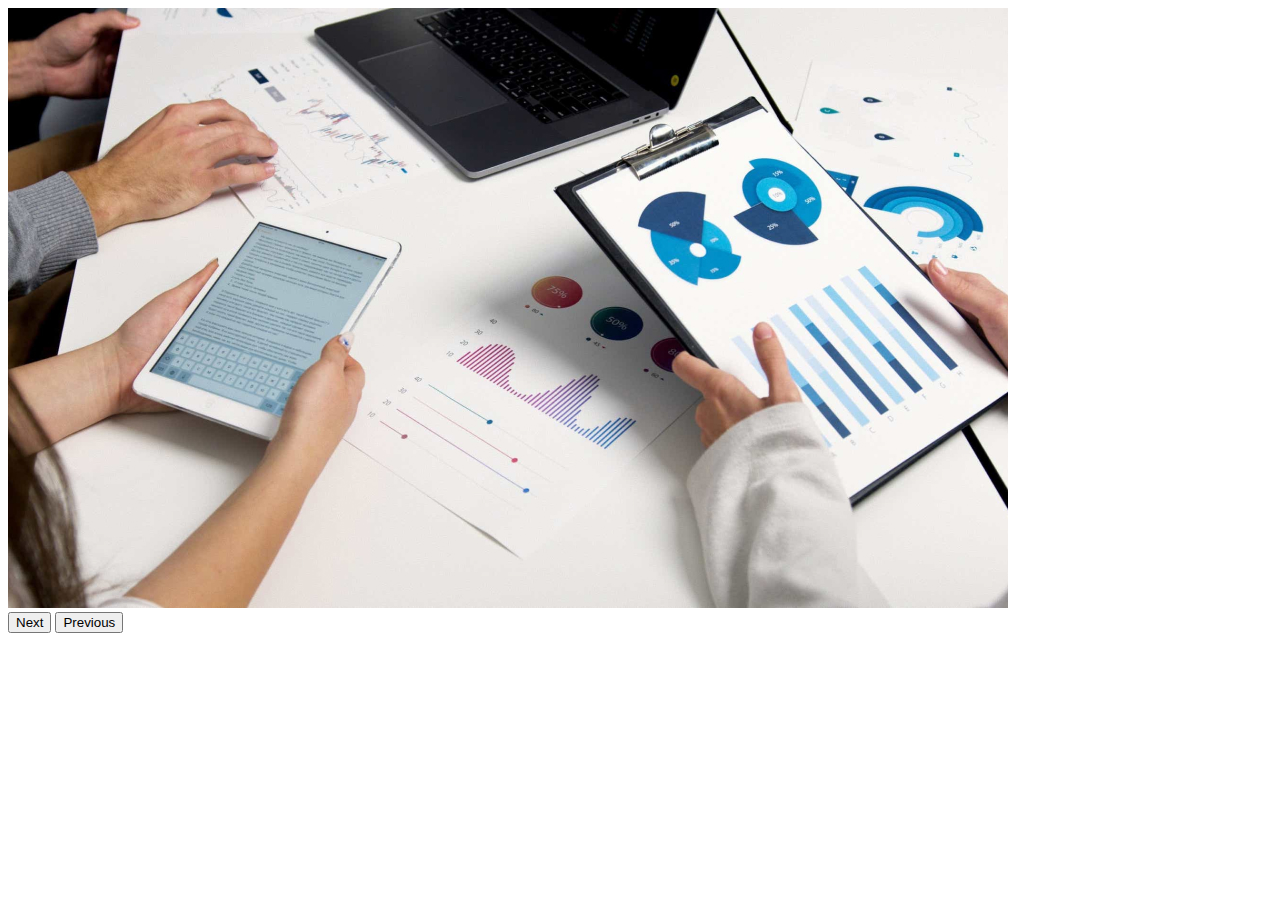
==== HW - 16 Slider/index.html @ 26db3a2c "Renew names" ====
<!DOCTYPE html>
<html lang="en">
<head>
    <meta charset="UTF-8">
    <meta http-equiv="X-UA-Compatible" content="IE=edge">
    <meta name="viewport" content="width=device-width, initial-scale=1.0">
    <title>ДЗ 16. Slider</title>
    <link rel="stylesheet" href="all.css">
    <script src="script.js" defer></script>
</head>
<body>
    <div id="carusel">
        <div class="carusel-inner">
            <div class="carusel-item active">
                <img src="./img/Publication-1.jpg" alt="First slide">
            </div>
            <div class="carusel-item">
                <img src="./img/Publication-2.jpg" alt="Second slide">
            </div>
            <div class="carusel-item">
                <img src="./img/Publication-3.jpg" alt="Therd slide">
            </div>
        </div>
        <button id="carusel-button-next" type="button">Next</button>
        <button id="carusel-button-prev">Previous</button>
    </div>
</body>
</html>
---- HW - 16 Slider/all.css ----
.carusel-item {
    display: none;
}
.active {
    display: inline-block
}
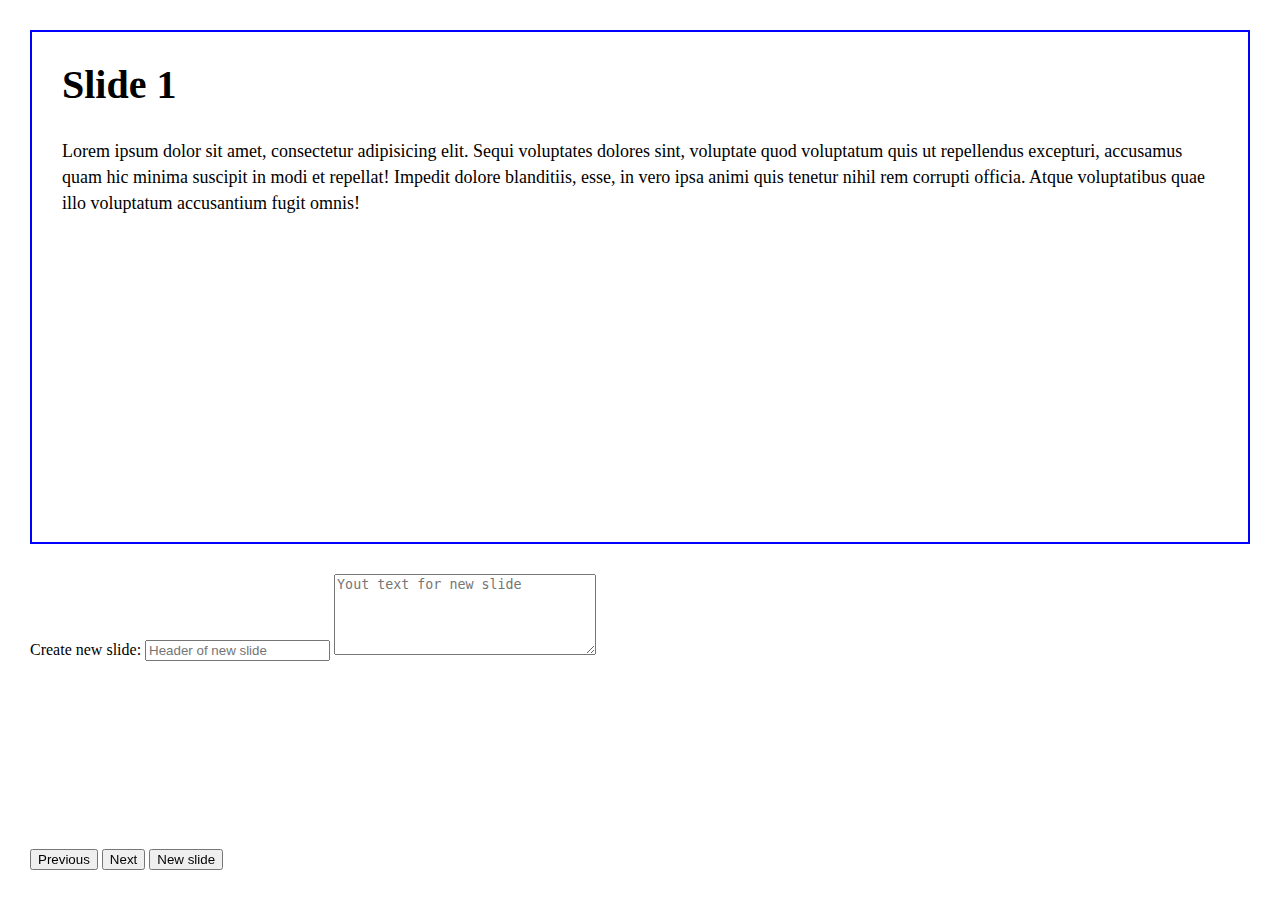
==== commit a0664714: "Begin HW-16" ====
--- a/HW - 16 Slider/index.html
+++ b/HW - 16 Slider/index.html
@@ -9,20 +9,36 @@
     <script src="script.js" defer></script>
 </head>
 <body>
-    <div id="carusel">
+    <div id="carusel" class="carusel">
         <div class="carusel-inner">
             <div class="carusel-item active">
-                <img src="./img/Publication-1.jpg" alt="First slide">
+                <h1>Slide 1</h1>
+                <p>Lorem ipsum dolor sit amet, consectetur adipisicing elit. Sequi voluptates dolores sint, voluptate quod voluptatum quis ut repellendus excepturi, accusamus quam hic minima suscipit in modi et repellat! Impedit dolore blanditiis, esse, in vero ipsa animi quis tenetur nihil rem corrupti officia. Atque voluptatibus quae illo voluptatum accusantium fugit omnis!</p>
             </div>
             <div class="carusel-item">
-                <img src="./img/Publication-2.jpg" alt="Second slide">
+                <h1>Slide 2</h1>
+                <p>Lorem ipsum, dolor sit amet consectetur adipisicing elit. Animi quia exercitationem voluptatibus natus sint, praesentium distinctio, impedit velit perferendis porro eum qui placeat voluptates earum provident iste fugiat voluptatum veniam.</p>
             </div>
             <div class="carusel-item">
-                <img src="./img/Publication-3.jpg" alt="Therd slide">
+                <h1>Slide 3</h1>
+                <p>Lorem, ipsum dolor sit amet consectetur adipisicing elit. Impedit deleniti, sed saepe quas quibusdam numquam id commodi facilis vitae, aspernatur laudantium, velit asperiores quae rem similique nostrum. Molestiae repudiandae recusandae dolorem quae! Odit in sequi eum saepe laudantium nesciunt? Officiis?</p>
             </div>
         </div>
-        <button id="carusel-button-next" type="button">Next</button>
-        <button id="carusel-button-prev">Previous</button>
+        <div class="carusel-button-box">
+            <button id="carusel-button-prev">Previous</button>
+            <button id="carusel-button-next" type="button">Next</button>
+            <button id="carusel-button-new-sliade">New slide</button>
+        </div>
+        <!-- <form class="form">
+            <label for="quantity">Количество (от 1 до 5):</label>
+            <input type="number" id="quantity" name="quantity" min="1" max="5">
+            <input type="submit" value="Open">
+           </form> -->
+        <div class="carusel-input-box">
+            <label for="carusel-input-header">Create new slide:</label>
+            <input type="text" id="carusel-input-header" placeholder="Header of new slide">
+            <textarea name="text" id="carusel-input-text" placeholder="Yout text for new slide" cols="30" rows="5"></textarea>
+        </div>
     </div>
 </body>
 </html>--- a/HW - 16 Slider/all.css
+++ b/HW - 16 Slider/all.css
@@ -1,6 +1,41 @@
+body {
+    margin: 0;
+}
+.carusel {
+    margin: 30px;
+    height: 80vh;
+    position: relative;
+}
+.carusel-inner {
+    padding: 30px;
+    font-size: 18px;
+    line-height: 26px;
+    border: 2px solid;
+    border-color: blue;
+    height: 50vh;
+    margin-bottom: 30px;
+}
+h1 {
+    margin: 0 0 30px;
+    font-size: 40px;
+    line-height: 46px;
+}
 .carusel-item {
     display: none;
 }
 .active {
     display: inline-block
+}
+.carusel-button-box {
+    content: '';
+    position: fixed;
+    bottom: 30px;
+    left: 30px;
+}
+.form {
+    display: inline-block;
+}
+.carusel-input-box{
+    display: inline-block;
+    
 }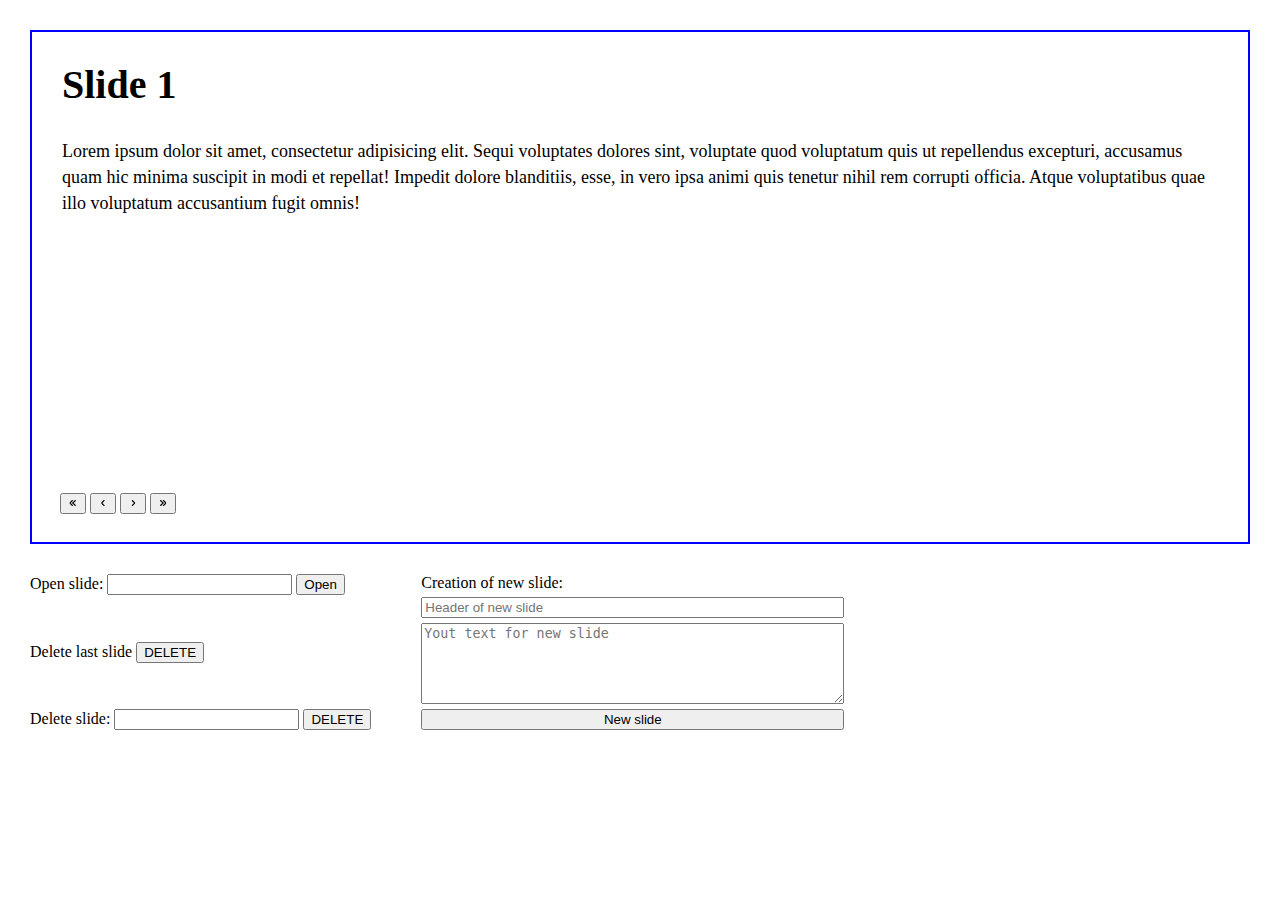
==== commit db728254: "Last changes" ====
--- a/HW - 16 Slider/index.html
+++ b/HW - 16 Slider/index.html
@@ -10,34 +10,59 @@
 </head>
 <body>
     <div id="carusel" class="carusel">
-        <div class="carusel-inner">
-            <div class="carusel-item active">
-                <h1>Slide 1</h1>
-                <p>Lorem ipsum dolor sit amet, consectetur adipisicing elit. Sequi voluptates dolores sint, voluptate quod voluptatum quis ut repellendus excepturi, accusamus quam hic minima suscipit in modi et repellat! Impedit dolore blanditiis, esse, in vero ipsa animi quis tenetur nihil rem corrupti officia. Atque voluptatibus quae illo voluptatum accusantium fugit omnis!</p>
+        <div class="carusel-block">
+            <div class="carusel-inner">
+                <div class="carusel-item active">
+                    <h1>Slide 1</h1>
+                    <p>Lorem ipsum dolor sit amet, consectetur adipisicing elit. Sequi voluptates dolores sint, voluptate quod voluptatum quis ut repellendus excepturi, accusamus quam hic minima suscipit in modi et repellat! Impedit dolore blanditiis, esse, in vero ipsa animi quis tenetur nihil rem corrupti officia. Atque voluptatibus quae illo voluptatum accusantium fugit omnis!</p>
+                </div>
+                <div class="carusel-item">
+                    <h1>Slide 2</h1>
+                    <p>Lorem ipsum, dolor sit amet consectetur adipisicing elit. Animi quia exercitationem voluptatibus natus sint, praesentium distinctio, impedit velit perferendis porro eum qui placeat voluptates earum provident iste fugiat voluptatum veniam.</p>
+                </div>
+                <div class="carusel-item">
+                    <h1>Slide 3</h1>
+                    <p>Lorem, ipsum dolor sit amet consectetur adipisicing elit. Impedit deleniti, sed saepe quas quibusdam numquam id commodi facilis vitae, aspernatur laudantium, velit asperiores quae rem similique nostrum. Molestiae repudiandae recusandae dolorem quae! Odit in sequi eum saepe laudantium nesciunt? Officiis?</p>
+                </div>
             </div>
-            <div class="carusel-item">
-                <h1>Slide 2</h1>
-                <p>Lorem ipsum, dolor sit amet consectetur adipisicing elit. Animi quia exercitationem voluptatibus natus sint, praesentium distinctio, impedit velit perferendis porro eum qui placeat voluptates earum provident iste fugiat voluptatum veniam.</p>
-            </div>
-            <div class="carusel-item">
-                <h1>Slide 3</h1>
-                <p>Lorem, ipsum dolor sit amet consectetur adipisicing elit. Impedit deleniti, sed saepe quas quibusdam numquam id commodi facilis vitae, aspernatur laudantium, velit asperiores quae rem similique nostrum. Molestiae repudiandae recusandae dolorem quae! Odit in sequi eum saepe laudantium nesciunt? Officiis?</p>
+            <div class="carusel-button-box">
+                <button id="carusel-button-first-slide">
+                    <img class="img-svg" src="svg/free-icon-font-angle-double-small-left-3916821.png" alt="">
+                </button>
+                <button id="carusel-button-prev">
+                    <img class="img-svg" src="svg/free-icon-font-angle-small-left-3916935.png" alt="">
+                </button>
+                <button id="carusel-button-next" type="button">
+                    <img class="img-svg" src="svg/free-icon-font-angle-small-right-3916929.png" alt="">
+                </button>
+                <button id="carusel-button-last-slide">
+                    <img class="img-svg" src="svg/free-icon-font-angle-double-small-right-3916826.png" alt="">
+                </button>
             </div>
         </div>
-        <div class="carusel-button-box">
-            <button id="carusel-button-prev">Previous</button>
-            <button id="carusel-button-next" type="button">Next</button>
-            <button id="carusel-button-new-sliade">New slide</button>
-        </div>
-        <!-- <form class="form">
-            <label for="quantity">Количество (от 1 до 5):</label>
-            <input type="number" id="quantity" name="quantity" min="1" max="5">
-            <input type="submit" value="Open">
-           </form> -->
-        <div class="carusel-input-box">
-            <label for="carusel-input-header">Create new slide:</label>
-            <input type="text" id="carusel-input-header" placeholder="Header of new slide">
-            <textarea name="text" id="carusel-input-text" placeholder="Yout text for new slide" cols="30" rows="5"></textarea>
+        <div class="carusel-control">
+            <div class="carusel-control-aside">
+                <div class="carusel-control-open-slide">
+                    <label for="carusel-control-open-slide-number">Open slide:</label>
+                    <input type="number" name="number" id="carusel-control-open-slide-number">
+                    <button type="submit">Open</button>
+                </div>
+                <div class="carusel-control-delete-last-slide">
+                    <label for="carusel-control-delete-last-slide-button" >Delete last slide</label>
+                    <button type="submit" id="carusel-control-delete-last-slide-button">DELETE</button>
+                </div>
+                <div class="carusel-control-delete-slide">
+                    <label for="carusel-control-delete-slide-number">Delete slide:</label>
+                    <input type="number" name="number" id="carusel-control-delete-slide-number">
+                    <button type="submit">DELETE</button>
+                </div>
+            </div>
+            <div class="carusel-input-box">
+                <label for="carusel-input-header">Creation of new slide:</label>
+                <input type="text" id="carusel-input-header" placeholder="Header of new slide">
+                <textarea name="text" id="carusel-input-text" placeholder="Yout text for new slide" cols="50" rows="5"></textarea>
+                <button id="carusel-button-new-sliade">New slide</button>
+            </div>
         </div>
     </div>
 </body>
--- a/HW - 16 Slider/all.css
+++ b/HW - 16 Slider/all.css
@@ -4,6 +4,8 @@
 .carusel {
     margin: 30px;
     height: 80vh;
+}
+.carusel-block {
     position: relative;
 }
 .carusel-inner {
@@ -14,6 +16,16 @@
     border-color: blue;
     height: 50vh;
     margin-bottom: 30px;
+}
+.carusel-button-box {
+    content: '';
+    position: absolute;
+    bottom: 30px;
+    left: 30px;
+}
+.img-svg {
+    height: 10px;
+    width: 10px;
 }
 h1 {
     margin: 0 0 30px;
@@ -26,16 +38,24 @@
 .active {
     display: inline-block
 }
-.carusel-button-box {
-    content: '';
-    position: fixed;
-    bottom: 30px;
-    left: 30px;
-}
 .form {
     display: inline-block;
 }
-.carusel-input-box{
-    display: inline-block;
-    
+
+
+.carusel-control {
+    display: flex;
+    gap: 50px;
+}
+.carusel-control-aside {
+    display: flex;
+    flex-direction: column;
+    justify-content: space-between;
+}
+
+
+.carusel-input-box {
+    display: flex;
+    flex-direction: column;
+    gap: 5px;
 }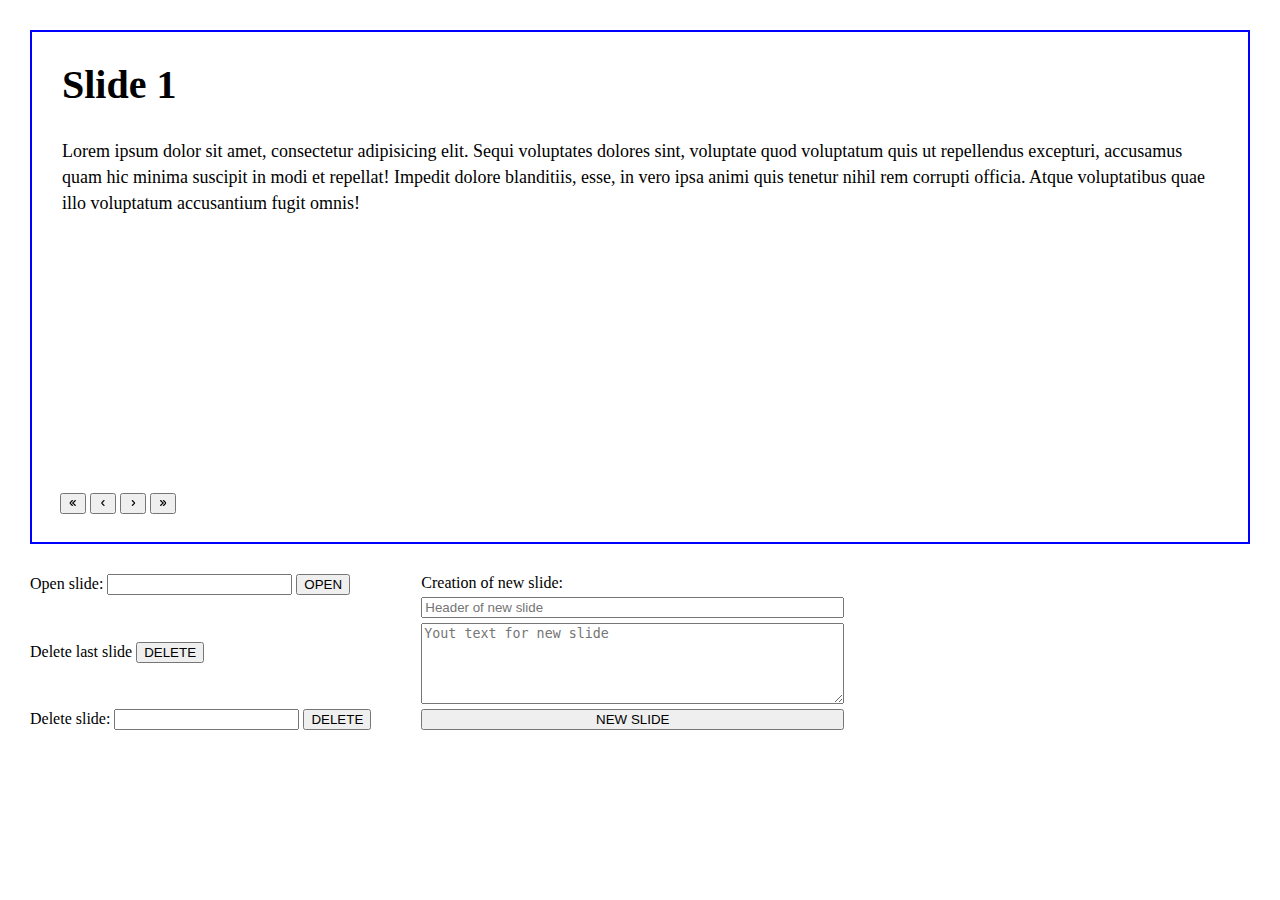
==== commit 9f457c05: "work in Class" ====
--- a/HW - 16 Slider/index.html
+++ b/HW - 16 Slider/index.html
@@ -11,7 +11,7 @@
 <body>
     <div id="carusel" class="carusel">
         <div class="carusel-block">
-            <div class="carusel-inner">
+            <div class="carusel-inner" id="carusel-inner">
                 <div class="carusel-item active">
                     <h1>Slide 1</h1>
                     <p>Lorem ipsum dolor sit amet, consectetur adipisicing elit. Sequi voluptates dolores sint, voluptate quod voluptatum quis ut repellendus excepturi, accusamus quam hic minima suscipit in modi et repellat! Impedit dolore blanditiis, esse, in vero ipsa animi quis tenetur nihil rem corrupti officia. Atque voluptatibus quae illo voluptatum accusantium fugit omnis!</p>
@@ -45,7 +45,7 @@
                 <div class="carusel-control-open-slide">
                     <label for="carusel-control-open-slide-number">Open slide:</label>
                     <input type="number" name="number" id="carusel-control-open-slide-number">
-                    <button type="submit">Open</button>
+                    <button type="submit">OPEN</button>
                 </div>
                 <div class="carusel-control-delete-last-slide">
                     <label for="carusel-control-delete-last-slide-button" >Delete last slide</label>
@@ -61,7 +61,7 @@
                 <label for="carusel-input-header">Creation of new slide:</label>
                 <input type="text" id="carusel-input-header" placeholder="Header of new slide">
                 <textarea name="text" id="carusel-input-text" placeholder="Yout text for new slide" cols="50" rows="5"></textarea>
-                <button id="carusel-button-new-sliade">New slide</button>
+                <button id="carusel-button-add-sliade">NEW SLIDE</button>
             </div>
         </div>
     </div>
--- a/HW - 16 Slider/all.css
+++ b/HW - 16 Slider/all.css
@@ -58,4 +58,8 @@
     display: flex;
     flex-direction: column;
     gap: 5px;
+}
+
+.input-mistake {
+    outline: red solid 1px;
 }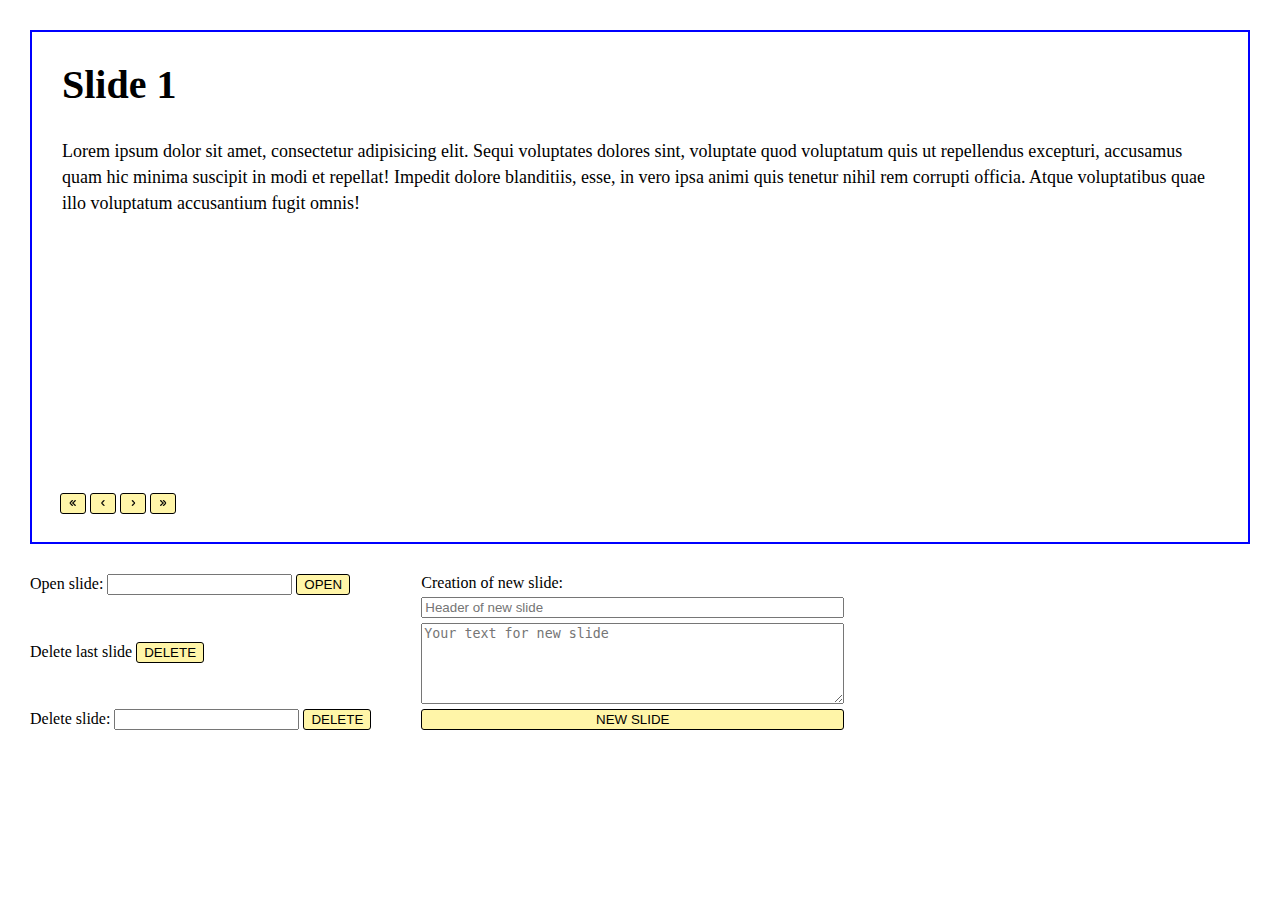
==== commit e42bf4d7: "17 HW DONE" ====
--- a/HW - 16 Slider/index.html
+++ b/HW - 16 Slider/index.html
@@ -26,16 +26,16 @@
                 </div>
             </div>
             <div class="carusel-button-box">
-                <button id="carusel-button-first-slide">
+                <button id="carusel-button-first-slide" class="button">
                     <img class="img-svg" src="svg/free-icon-font-angle-double-small-left-3916821.png" alt="">
                 </button>
-                <button id="carusel-button-prev">
+                <button id="carusel-button-prev" class="button">
                     <img class="img-svg" src="svg/free-icon-font-angle-small-left-3916935.png" alt="">
                 </button>
-                <button id="carusel-button-next" type="button">
+                <button id="carusel-button-next" class="button" type="button">
                     <img class="img-svg" src="svg/free-icon-font-angle-small-right-3916929.png" alt="">
                 </button>
-                <button id="carusel-button-last-slide">
+                <button id="carusel-button-last-slide" class="button">
                     <img class="img-svg" src="svg/free-icon-font-angle-double-small-right-3916826.png" alt="">
                 </button>
             </div>
@@ -45,23 +45,23 @@
                 <div class="carusel-control-open-slide">
                     <label for="carusel-control-open-slide-number">Open slide:</label>
                     <input type="number" name="number" id="carusel-control-open-slide-number">
-                    <button type="submit">OPEN</button>
+                    <button for="carusel-control-open-slide-number" id="carusel-control-open-slide-button" type="submit" class="button">OPEN</button>
                 </div>
                 <div class="carusel-control-delete-last-slide">
                     <label for="carusel-control-delete-last-slide-button" >Delete last slide</label>
-                    <button type="submit" id="carusel-control-delete-last-slide-button">DELETE</button>
+                    <button type="submit" id="carusel-control-delete-last-slide-button" class="button">DELETE</button>
                 </div>
                 <div class="carusel-control-delete-slide">
                     <label for="carusel-control-delete-slide-number">Delete slide:</label>
                     <input type="number" name="number" id="carusel-control-delete-slide-number">
-                    <button type="submit">DELETE</button>
+                    <button class="button" type="submit">DELETE</button>
                 </div>
             </div>
             <div class="carusel-input-box">
                 <label for="carusel-input-header">Creation of new slide:</label>
                 <input type="text" id="carusel-input-header" placeholder="Header of new slide">
-                <textarea name="text" id="carusel-input-text" placeholder="Yout text for new slide" cols="50" rows="5"></textarea>
-                <button id="carusel-button-add-sliade">NEW SLIDE</button>
+                <textarea name="text" id="carusel-input-text" placeholder="Your text for new slide" cols="50" rows="5"></textarea>
+                <button id="carusel-button-add-sliade" class="button">NEW SLIDE</button>
             </div>
         </div>
     </div>
--- a/HW - 16 Slider/all.css
+++ b/HW - 16 Slider/all.css
@@ -1,5 +1,19 @@
 body {
     margin: 0;
+}
+.button {
+    background-color: #fff5a8;
+    border: 1px solid #000000;
+    padding: 2px 7px;
+    border-radius: 3px;
+}
+.button:hover {
+    cursor: pointer;
+    color: #1d1dc6;
+    background-color:rgba(101, 255, 73, 0.942);
+    border: 1px solid #1d1dc6;
+    padding: 2px 7px;
+    border-radius: 3px;
 }
 .carusel {
     margin: 30px;
@@ -16,6 +30,7 @@
     border-color: blue;
     height: 50vh;
     margin-bottom: 30px;
+    transition: transform 0.5s ease-in-out;
 }
 .carusel-button-box {
     content: '';
